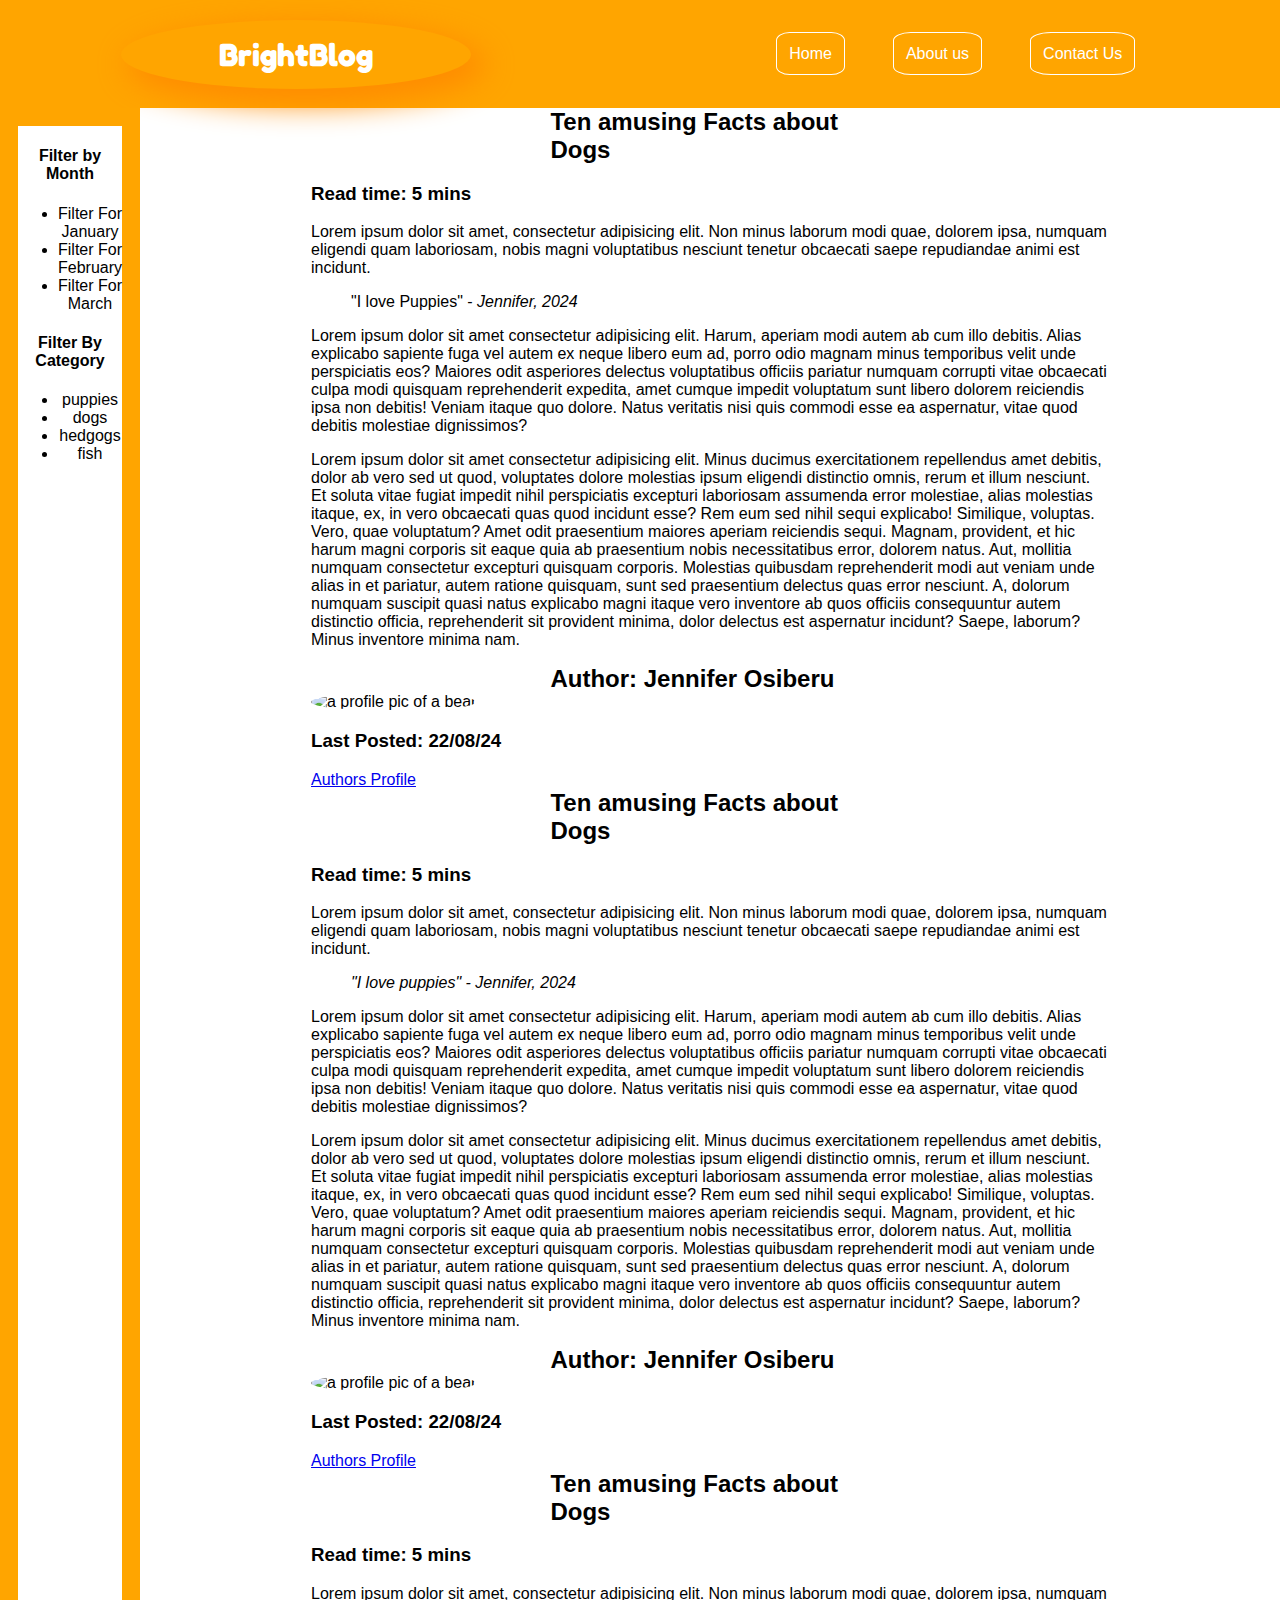
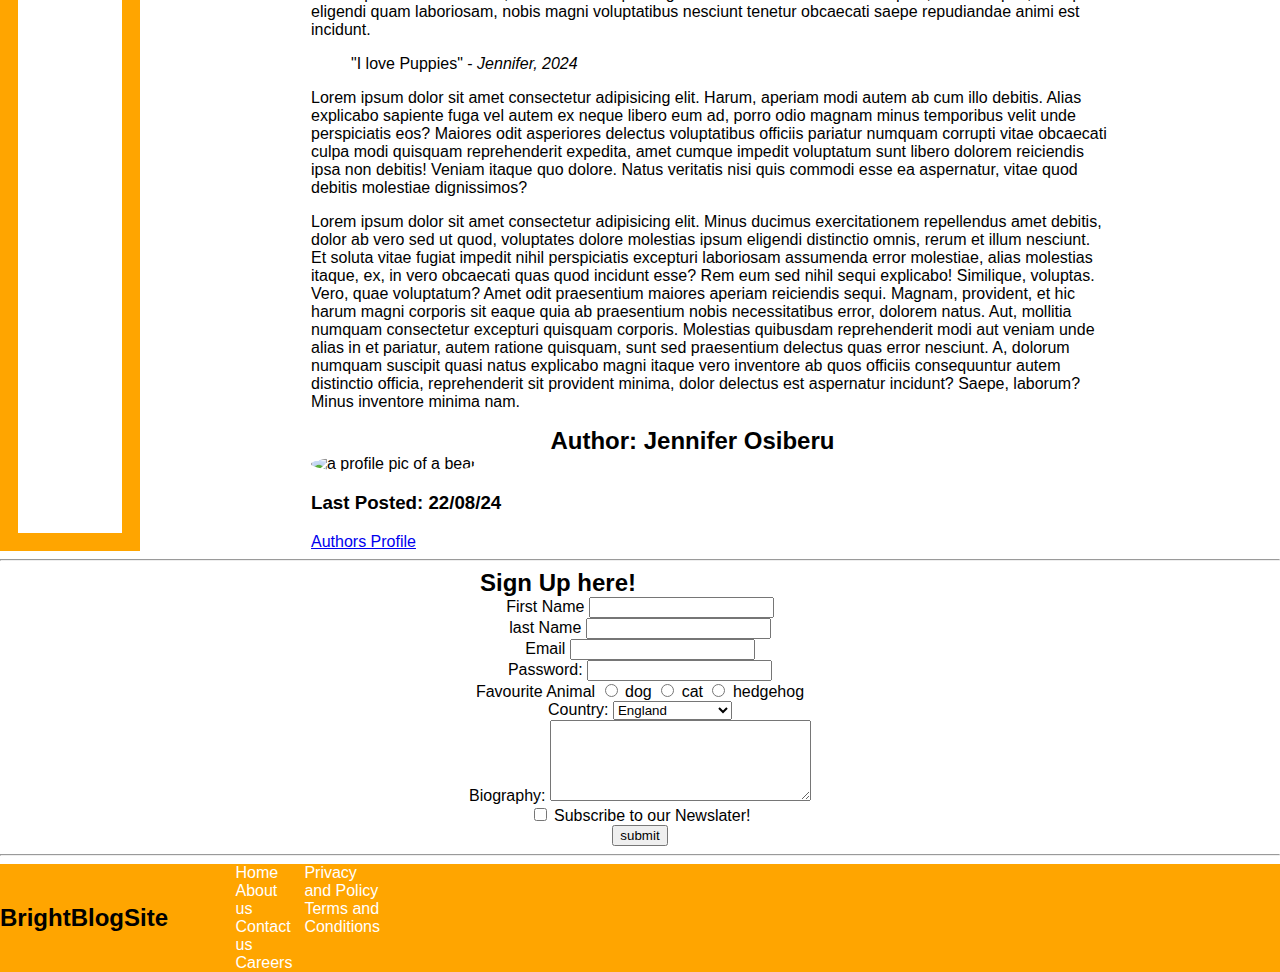
==== Index.html @ 58a1d698 "initial commit" ====
<!DOCTYPE html>
<html lang="en">
<head>
  <link rel="stylesheet" href="style.css">
  <script src="app.js"></script>
  <link rel="stylesheet" href="https://fonts.googleapis.com/css2?family=Fredoka+One&display=swap">
  
    <meta charset="UTF-8">
    <meta name="viewport" content="width=device-width, initial-scale=1.0">
    <title>BrightBlogSite</title>
</head>
<body>
<header>
 <!-- the content of the header goes here    -->
  <h1 id="logo">BrightBlog </h1>
  <nav> 
    <ul id="navul">
     <li>
        <a href="https://www.notion.so/Jennifer-s-Dashboard-a6ac99775cb44dba99f16eeaa4824884" class="navbutton">Home</a>
      </li>   
     <li>
        <a href="" class="navbutton">About us</a>
      </li>   
     <li>
        <a href="" class="navbutton">Contact Us</a>
      </li>   
    </ul>
  </nav>
</header>  
<main> 
  <div id="main-content">
    <aside>
    <section>
<h4>Filter by Month</h4> 
<nav>
<ul>
  <li><a href=""></a>Filter For January</li>
  <li><a href=""></a>Filter For February </li>
  <li><a href=""></a>Filter For March</li>
</ul>
</nav>
    </section>
    <section>
<h4>Filter By Category</h4>
<nav>
  <ul>
    <li><a href=""></a>puppies</li>
    <li><a href=""></a>dogs</li>
    <li><a href=""></a>hedgogs</li>
    <li><a href=""></a>fish</li>
  </ul>
</nav>
    </section>
  </aside>
  <div>
    <article>
      <header>
        <!-- Article's header goes here -->
         <h2>Ten amusing Facts about Dogs</h2>
         <h3>Read time: 5 mins</h3>
      </header>
      <main>
        <p>Lorem ipsum dolor sit amet, consectetur adipisicing elit. Non minus laborum modi quae, dolorem ipsa, numquam eligendi quam laboriosam, nobis magni voluptatibus nesciunt tenetur obcaecati saepe repudiandae animi est incidunt.</p>
        <blockquote>
          "I love Puppies" - <cite>  Jennifer, 2024</cite>
        </blockquote> 
  <p> Lorem ipsum dolor sit amet consectetur adipisicing elit. Harum, aperiam modi autem ab cum illo debitis. Alias explicabo sapiente fuga vel autem ex neque libero eum ad, porro odio magnam minus temporibus velit unde perspiciatis eos? Maiores odit asperiores delectus voluptatibus officiis pariatur numquam corrupti vitae obcaecati culpa modi quisquam reprehenderit expedita, amet cumque impedit voluptatum sunt libero dolorem reiciendis ipsa non debitis! Veniam itaque quo dolore. Natus veritatis nisi quis commodi esse ea aspernatur, vitae quod debitis molestiae dignissimos?
  </p>
  <p>Lorem ipsum dolor sit amet consectetur adipisicing elit. Minus ducimus exercitationem repellendus amet debitis, dolor ab vero sed ut quod, voluptates dolore molestias ipsum eligendi distinctio omnis, rerum et illum nesciunt. Et soluta vitae fugiat impedit nihil perspiciatis excepturi laboriosam assumenda error molestiae, alias molestias itaque, ex, in vero obcaecati quas quod incidunt esse? Rem eum sed nihil sequi explicabo! Similique, voluptas. Vero, quae voluptatum? Amet odit praesentium maiores aperiam reiciendis sequi. Magnam, provident, et hic harum magni corporis sit eaque quia ab praesentium nobis necessitatibus error, dolorem natus. Aut, mollitia numquam consectetur excepturi quisquam corporis. Molestias quibusdam reprehenderit modi aut veniam unde alias in et pariatur, autem ratione quisquam, sunt sed praesentium delectus quas error nesciunt. A, dolorum numquam suscipit quasi natus explicabo magni itaque vero inventore ab quos officiis consequuntur autem distinctio officia, reprehenderit sit provident minima, dolor delectus est aspernatur incidunt? Saepe, laborum? Minus inventore minima nam.</p>
      </main>
      <footer>
  <h2>Author: Jennifer Osiberu</h2>
  <img src="https://placebear.com/200/200" alt="a profile pic of a bear">
  <h3>Last Posted: 22/08/24</h3>
  <a href="https://www.linkedin.com/feed/"target="_blank">Authors Profile</a>
      </footer>
  
    </article>
    <article>
      <header>
        <!-- Article's header goes here -->
         <h2>Ten amusing Facts about Dogs</h2>
         <h3>Read time: 5 mins</h3>
      </header>
      <main>
        <p>Lorem ipsum dolor sit amet, consectetur adipisicing elit. Non minus laborum modi quae, dolorem ipsa, numquam eligendi quam laboriosam, nobis magni voluptatibus nesciunt tenetur obcaecati saepe repudiandae animi est incidunt.</p>
        <blockquote>
         <cite>"I love puppies" - Jennifer, 2024</cite> 
        </blockquote> 
  <p> Lorem ipsum dolor sit amet consectetur adipisicing elit. Harum, aperiam modi autem ab cum illo debitis. Alias explicabo sapiente fuga vel autem ex neque libero eum ad, porro odio magnam minus temporibus velit unde perspiciatis eos? Maiores odit asperiores delectus voluptatibus officiis pariatur numquam corrupti vitae obcaecati culpa modi quisquam reprehenderit expedita, amet cumque impedit voluptatum sunt libero dolorem reiciendis ipsa non debitis! Veniam itaque quo dolore. Natus veritatis nisi quis commodi esse ea aspernatur, vitae quod debitis molestiae dignissimos?
  </p>
  <p>Lorem ipsum dolor sit amet consectetur adipisicing elit. Minus ducimus exercitationem repellendus amet debitis, dolor ab vero sed ut quod, voluptates dolore molestias ipsum eligendi distinctio omnis, rerum et illum nesciunt. Et soluta vitae fugiat impedit nihil perspiciatis excepturi laboriosam assumenda error molestiae, alias molestias itaque, ex, in vero obcaecati quas quod incidunt esse? Rem eum sed nihil sequi explicabo! Similique, voluptas. Vero, quae voluptatum? Amet odit praesentium maiores aperiam reiciendis sequi. Magnam, provident, et hic harum magni corporis sit eaque quia ab praesentium nobis necessitatibus error, dolorem natus. Aut, mollitia numquam consectetur excepturi quisquam corporis. Molestias quibusdam reprehenderit modi aut veniam unde alias in et pariatur, autem ratione quisquam, sunt sed praesentium delectus quas error nesciunt. A, dolorum numquam suscipit quasi natus explicabo magni itaque vero inventore ab quos officiis consequuntur autem distinctio officia, reprehenderit sit provident minima, dolor delectus est aspernatur incidunt? Saepe, laborum? Minus inventore minima nam.</p>
      </main>
      <footer>
  <h2>Author: Jennifer Osiberu</h2>
  <img src="https://placebear.com/200/200" alt="a profile pic of a bear">
  <h3>Last Posted: 22/08/24</h3>
  <a href="https://www.linkedin.com/feed/"target="_blank">Authors Profile</a>
      </footer>
  
    </article>
    <article>
      <header>
        <!-- Article's header goes here -->
         <h2>Ten amusing Facts about Dogs</h2>
         <h3>Read time: 5 mins</h3>
      </header>
      <main>
        <p>Lorem ipsum dolor sit amet, consectetur adipisicing elit. Non minus laborum modi quae, dolorem ipsa, numquam eligendi quam laboriosam, nobis magni voluptatibus nesciunt tenetur obcaecati saepe repudiandae animi est incidunt.</p>
        <blockquote>
          "I love Puppies" - <cite>  Jennifer, 2024</cite>
        </blockquote> 
  <p> Lorem ipsum dolor sit amet consectetur adipisicing elit. Harum, aperiam modi autem ab cum illo debitis. Alias explicabo sapiente fuga vel autem ex neque libero eum ad, porro odio magnam minus temporibus velit unde perspiciatis eos? Maiores odit asperiores delectus voluptatibus officiis pariatur numquam corrupti vitae obcaecati culpa modi quisquam reprehenderit expedita, amet cumque impedit voluptatum sunt libero dolorem reiciendis ipsa non debitis! Veniam itaque quo dolore. Natus veritatis nisi quis commodi esse ea aspernatur, vitae quod debitis molestiae dignissimos?
  </p>
  <p>Lorem ipsum dolor sit amet consectetur adipisicing elit. Minus ducimus exercitationem repellendus amet debitis, dolor ab vero sed ut quod, voluptates dolore molestias ipsum eligendi distinctio omnis, rerum et illum nesciunt. Et soluta vitae fugiat impedit nihil perspiciatis excepturi laboriosam assumenda error molestiae, alias molestias itaque, ex, in vero obcaecati quas quod incidunt esse? Rem eum sed nihil sequi explicabo! Similique, voluptas. Vero, quae voluptatum? Amet odit praesentium maiores aperiam reiciendis sequi. Magnam, provident, et hic harum magni corporis sit eaque quia ab praesentium nobis necessitatibus error, dolorem natus. Aut, mollitia numquam consectetur excepturi quisquam corporis. Molestias quibusdam reprehenderit modi aut veniam unde alias in et pariatur, autem ratione quisquam, sunt sed praesentium delectus quas error nesciunt. A, dolorum numquam suscipit quasi natus explicabo magni itaque vero inventore ab quos officiis consequuntur autem distinctio officia, reprehenderit sit provident minima, dolor delectus est aspernatur incidunt? Saepe, laborum? Minus inventore minima nam.</p>
      </main>
      <footer>
  <h2>Author: Jennifer Osiberu</h2>
  <img src="https://placebear.com/200/200" alt="a profile pic of a bear">
  <h3>Last Posted: 22/08/24</h3>
  <a href="https://www.linkedin.com/feed/"target="_blank">Authors Profile</a>
      </footer>
  
    </article>
  </div>
 
</div>

  <hr>
  <h2 class="signup">Sign Up here!  </h2>
    <!-- main content of the website goes here -->
     <form action="" method="">
<label for="First_name">First Name</label>
<input type="text" id="First_name" name="First_name" required>
<br>
<label for="last_name">last Name</label>
<input type="text" id="last_name" name="last_name" required>
<br>
<label for="email">Email</label>
<input type="email" name="email" id="email">
<br>
<label for="Password">Password:</label>
<input type="password" name="Password:" id="Password">
<br>
<label for="favourite_Animal ">Favourite Animal</label>
<input type="radio" name="Favourite_animal" id="dog" value="dog">
<label for="dog ">dog</label>
<input type="radio" name="Favourite_animal" id="cat" value="cat">
<label for="cat ">cat</label>
<input type="radio" name="Favourite_animal" id="hedgeog" value="hedgeog">
<label for="hedgehog ">hedgehog</label>
<br>
<label for="country">Country:</label>
<select name="country" id="country">country
 <option value="england">England</option>
<option value="Wales">Wales</option>
<option value="Scotalnd">Scotland</option>
<option value="Northern_Ireland">Northern Ireland</option>
</select>
<br>
<label for="bio">Biography:</label>
<textarea name="bio" id="bio" cols="30" rows="5"></textarea>
<br>
<input type="checkbox" id="subscribe" name="subscribe">
<label for="subscribe">Subscribe to our Newslater!</label>
<br>
<input type="submit" value="submit"> 
<label for="submit"></label> </form>

     
     <hr>
</main> 
<form action=""method></form>
<footer>
<h2>BrightBlogSite</h2>
<section>
  <nav>
    <ul id="footer-ul">
      <div>
        <li><a href="">Home</a></li>
        <li><a href="">About us</a></li>
        <li><a href="">Contact us</a></li>
        <li><a href="">Careers</a></li>
      </div>
      <div>
        <li><a href="">Privacy and Policy</a></li>
        <li><a href="">Terms and Conditions</a></li>
    
      </div>
    </ul>
  </nav>
</section>

</footer>
</body>
</html>
---- style.css ----
body{
    font-family: Helvetica, arial, sans-serif ;
margin: 0px ;}

h1 {margin : 0px }

ul {margin: 0px;}

blockquote > cite > a { 
    display: inline-block ; 
    width: 100px;
    height: 50px ;
}
body > header {background-color: orange;color: white;
display: flex;
height: 12vh;
align-items: center;
justify-content: space-around;
}


#logo {color: white; font-family: "fredoka one", sans-serif;
box-shadow: 10px 10px 30px 5px darkorange;
width: 25%;
border-radius: 55%;
padding: 15px;
text-align: center;
text-shadow: 1px 1px 1px 1px  orange;}


body > header > nav > ul { list-style: none;
    text-decoration: none;
    display: flex;
   
  
    

}

#navul > li {padding: 8px; margin: 16px;}
.navbutton { 
    list-style: none;
    text-decoration: none;
    color: white;
    padding: 12px;
    border: 1px solid white ;
    border-radius: 20%;
    

}
body > main article { width: 70%; margin: auto;}
.signup {width: 25%; margin: auto;}
h2 { width: 40%; margin: auto;}
#main-content { display: flex;justify-content: space-around;}
#main-conent > div { width: 70%;}
#main-content aside {text-align: center;border: solid orange;border-width: 0.5cm;}


img { border-radius: 100%;}

form {text-align: center;}


body > footer { background-color: orange;
display: flex;
height: 12vh;} 

#footer-ul {display: flex;
list-style: none;
margin-right: 100vh;
}

#footer-ul > div > li { margin-left: 12px;}


#footer-ul > div > li > a { color: white ;text-decoration: none;}
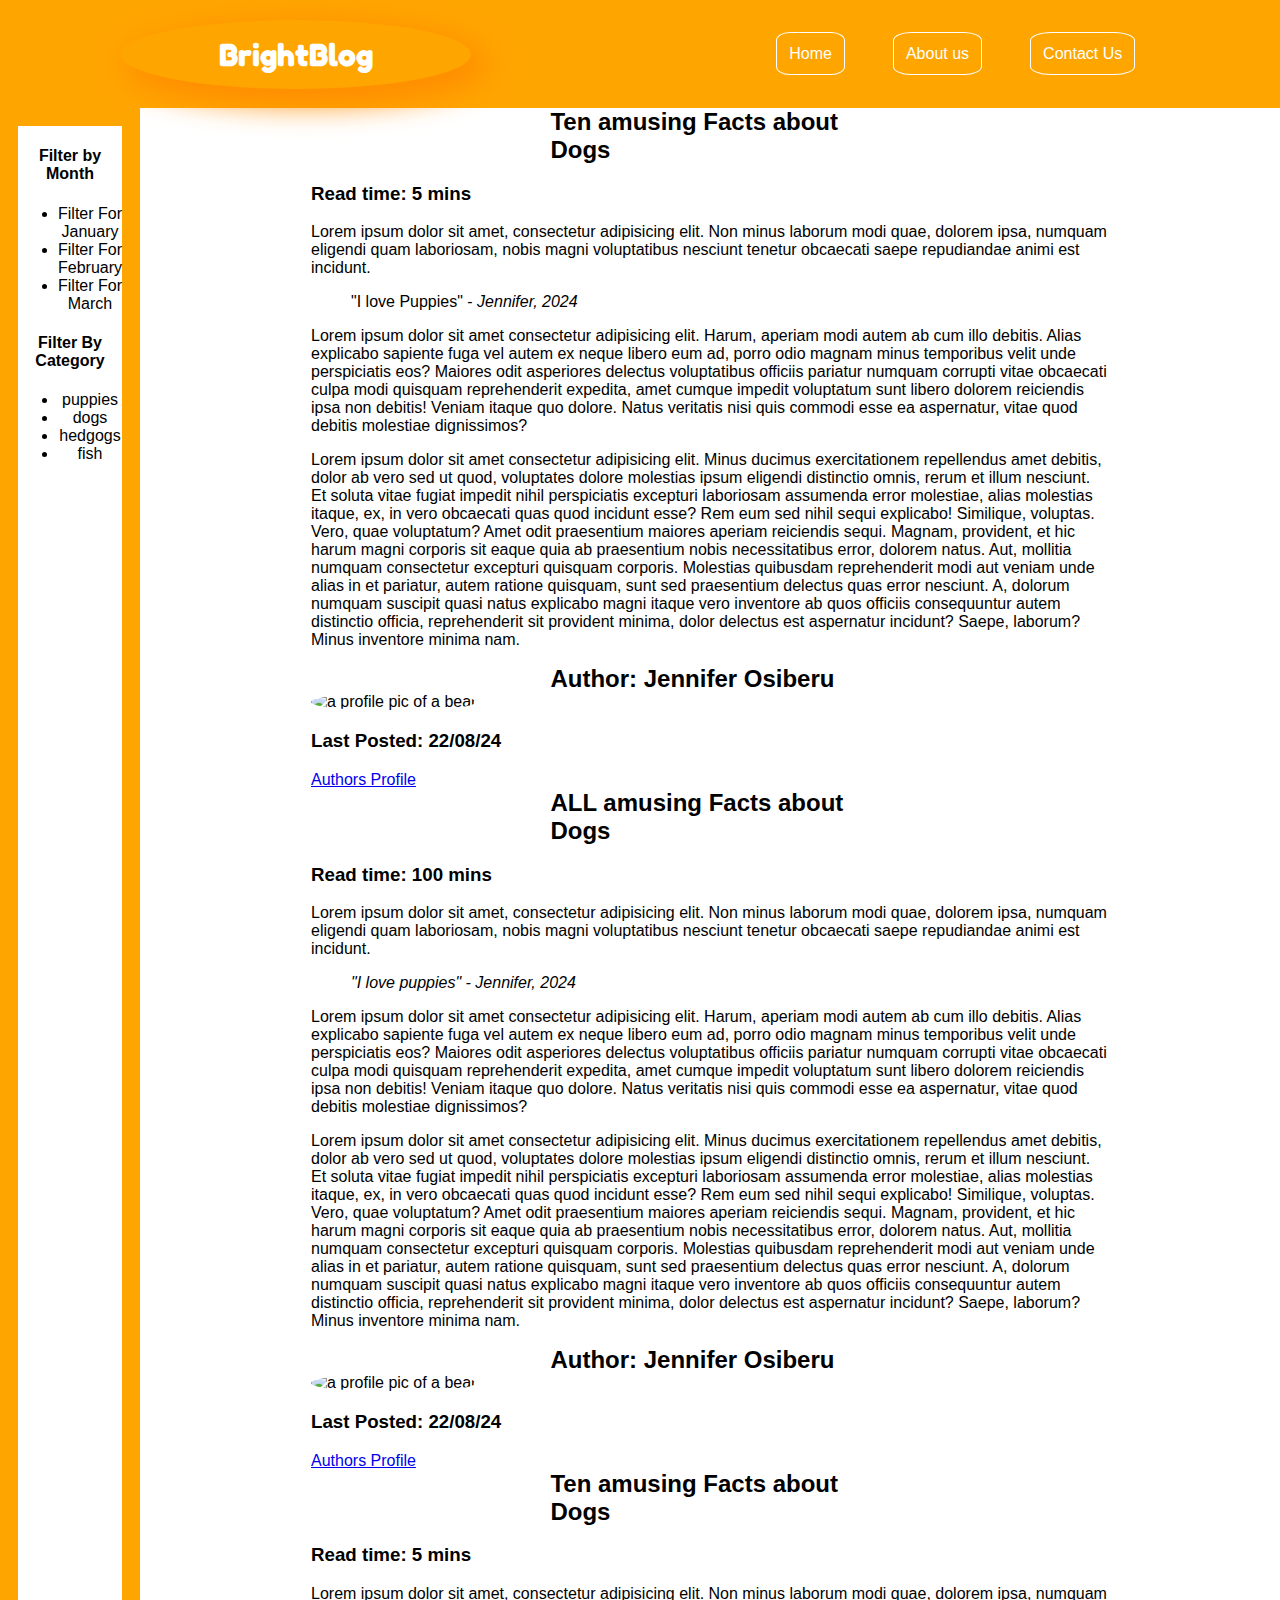
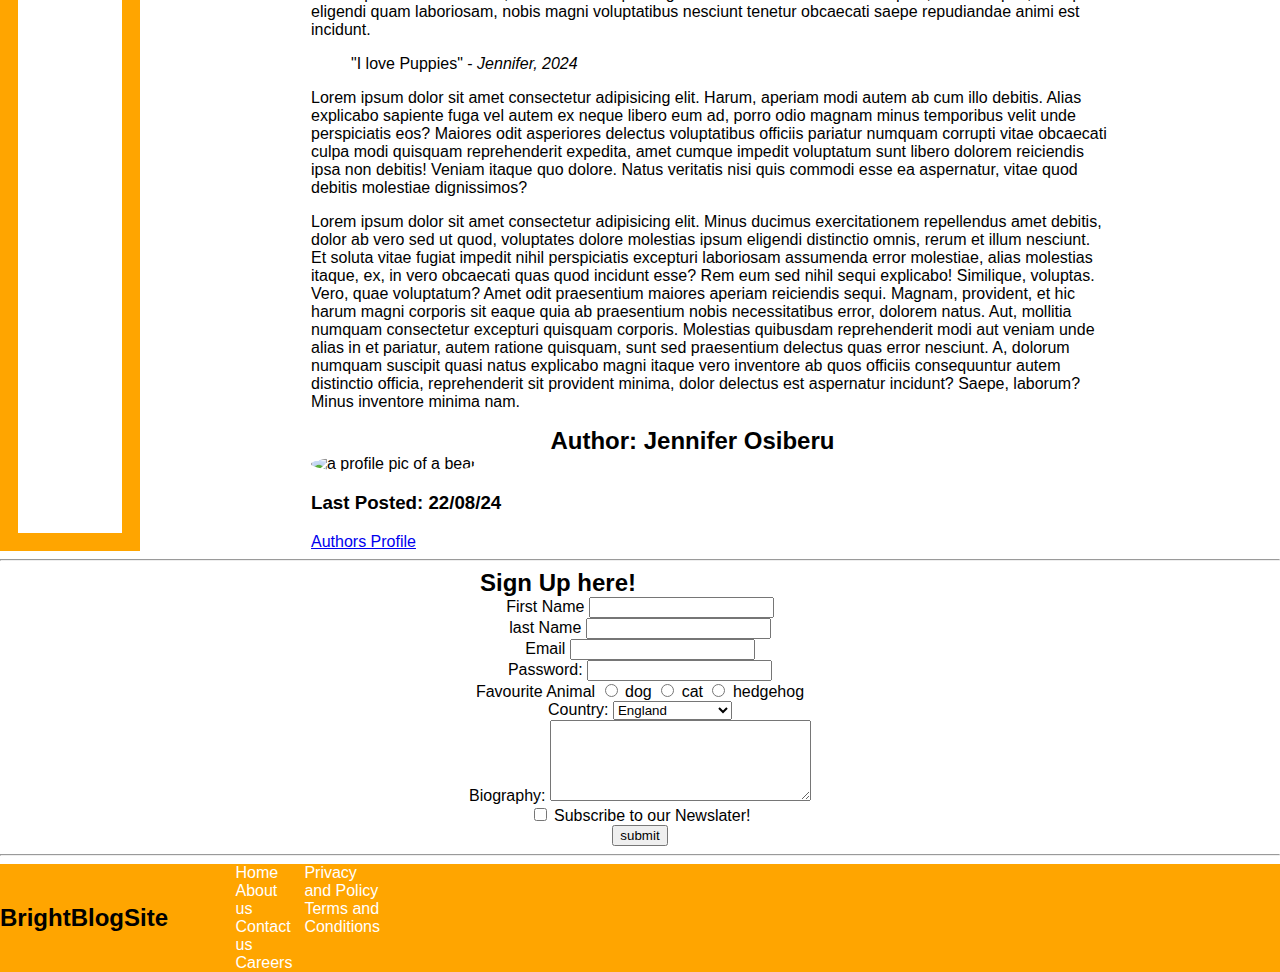
==== commit 983cb255: "Update.html" ====
--- a/Index.html
+++ b/Index.html
@@ -79,8 +79,8 @@
     <article>
       <header>
         <!-- Article's header goes here -->
-         <h2>Ten amusing Facts about Dogs</h2>
-         <h3>Read time: 5 mins</h3>
+         <h2>ALL amusing Facts about Dogs</h2>
+         <h3>Read time: 100 mins</h3>
       </header>
       <main>
         <p>Lorem ipsum dolor sit amet, consectetur adipisicing elit. Non minus laborum modi quae, dolorem ipsa, numquam eligendi quam laboriosam, nobis magni voluptatibus nesciunt tenetur obcaecati saepe repudiandae animi est incidunt.</p>
